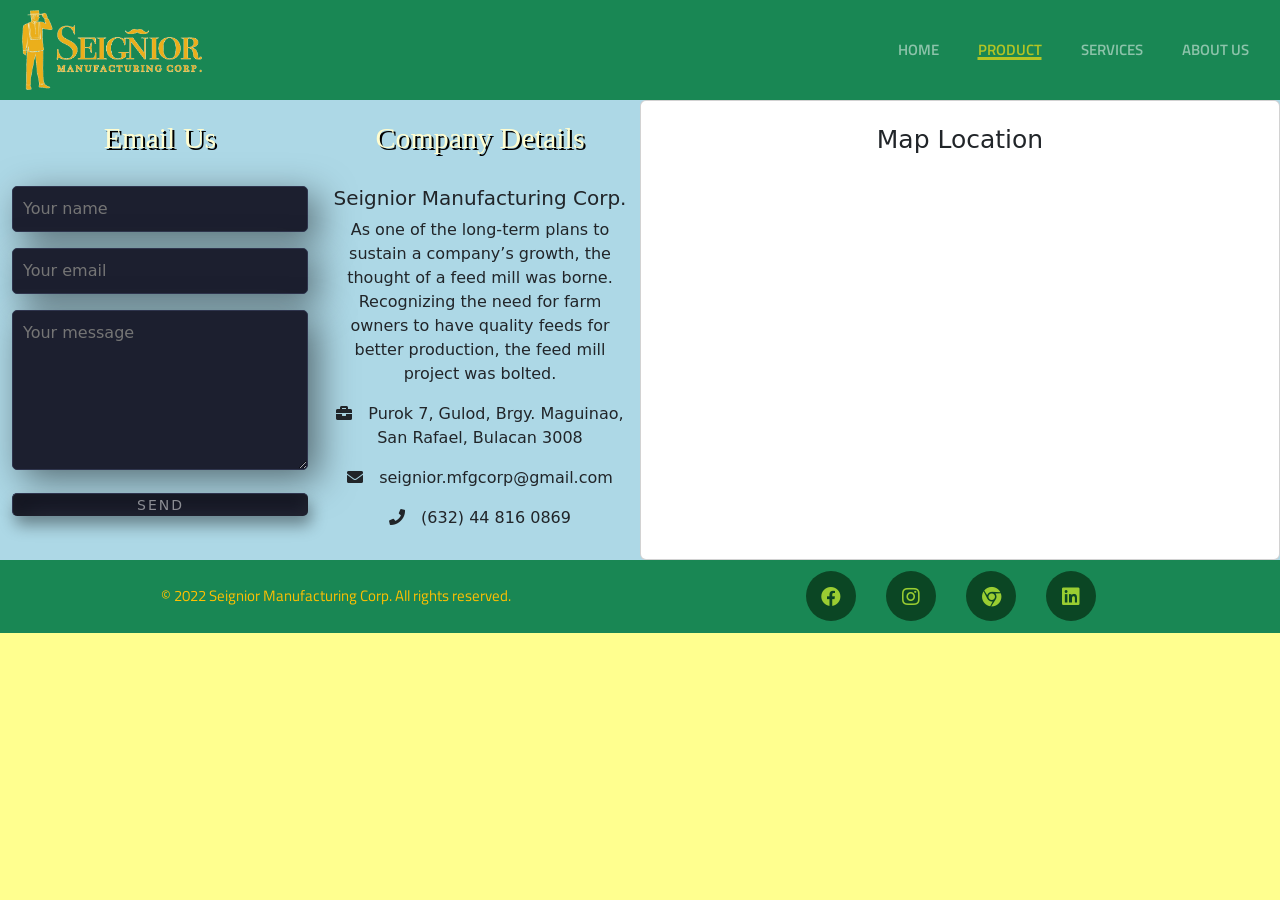
==== products.html @ 4b82790b "first commit" ====
<!DOCTYPE html>
<html lang="en">
<head>
    <meta charset="UTF-8">
    <meta name="viewport" content="width=device-width, initial-scale=1.0">
    <title>Product - Seignior Manufacturing Corp</title>
    <link rel="icon" type="image/png" href="icon.png">
		<link href="https://cdn.jsdelivr.net/npm/bootstrap@5.3.2/dist/css/bootstrap.min.css" rel="stylesheet">
		<link href="SMC.css" rel="stylesheet" type="text/css">
		<link rel="stylesheet" href="https://cdnjs.cloudflare.com/ajax/libs/font-awesome/4.7.0/css/font-awesome.min.css">
		<script src="https://cdn.jsdelivr.net/npm/bootstrap@5.3.2/dist/js/bootstrap.bundle.min.js"></script>
		<link rel="stylesheet" href="https://cdnjs.cloudflare.com/ajax/libs/font-awesome/4.7.0/css/font-awesome.min.css">
		<link href="https://fonts.googleapis.com/css?family=Hind+Siliguri" rel="stylesheet">
		<link rel="stylesheet" href="https://use.fontawesome.com/releases/v5.6.3/css/all.css" integrity="sha384-UHRtZLI+pbxtHCWp1t77Bi1L4ZtiqrqD80Kn4Z8NTSRyMA2Fd33n5dQ8lWUE00s/" crossorigin="anonymous">
</head>
<body>
    <header>
        <nav>
            <div class="container-fluid" >
                <div class="row bg-success" >
                    <div class="col"><a href="index.html"><img class="imglogo" src="SMC_Logo.png" alt="Seignior Manufacturing Corporation"></a></div>
                    <div class="col align-self-center justify-content-end nav" id="aNav"> 
                        <a href="index.html">Home</a>
                        <a href="products.html" class="active">Product</a>
                        <a href="services.html">Services</a>
                        <a href="about.html">About Us</a>
                        <div><a href="#" class="icon" onclick="toggleNavbar()">&#9776;</a></div>
                    </div>
                </div>	
            </div>
        </nav>
    </header>

    <div class="container-fluid" style="background: lightblue">
        <div class="row">
        <div class="col-sm-3">
            <div class="widget">
                <h5 class="footer-title">Email Us</h5>
                <div>
                    <div role="form" class="wpcf7" id="wpcf7-f4-o1" lang="en-US" dir="ltr">
                        <form method="post" class="wpcf7-form" novalidate="novalidate">
                            <div class="contact-form-footer">
                                <p><span class="wpcf7-form-control-wrap your-first-name"><input type="text" name="your-first-name" value="" size="40" class="wpcf7-form-control wpcf7-text" aria-invalid="false" placeholder="Your name"></span></p>
                                <p><span class="wpcf7-form-control-wrap your-email_1"><input type="email" name="your-email_1" value="" size="40" class="wpcf7-form-control wpcf7-text wpcf7-email wpcf7-validates-as-email" aria-invalid="false" placeholder="Your email"></span></p>
                                <p><span class="wpcf7-form-control-wrap your-message"><textarea name="your-message" cols="40" rows="10" class="wpcf7-form-control wpcf7-textarea" aria-invalid="false" placeholder="Your message"></textarea></span></p>
                                <div><input type="submit" value="Send" class="wpcf7-form-control wpcf7-submit"><span class="ajax-loader"></span></div>
                            </div>
                        </form>
                    </div>
                </div>
            </div>
        </div>
        
        <div class="col-sm-3">
            <div class="widget">
                <h5 class="footer-title">Company Details</h5>
                <div>
                    <h5>Seignior Manufacturing Corp.</h5>
                    <p>As one of the long-term plans to sustain a company’s growth, the thought of  a feed mill was borne. Recognizing the need for farm owners to have quality feeds for better production, the feed mill project was bolted.</p>
                </div>
                <div>
                    <p><i class="fas fa-briefcase me-3"></i>Purok 7, Gulod, Brgy. Maguinao, San Rafael, Bulacan 3008</p>
                    <p><i class="fas fa-envelope me-3"></i>seignior.mfgcorp@gmail.com</p>
                    <p><i class="fas fa-phone me-3"></i>(632) 44 816 0869</p>
                    
                </div>
            </div>
        </div>
        
        <div class="card w-50 p-2">
            <div class="card-body">
                <h5 class="card-title" style="text-align:center;font-size:25px">Map Location</h5>
            <iframe src="https://www.google.com/maps/embed?pb=!1m14!1m8!1m3!1d2291.3309019456483!2d120.94254202646202!3d15.018003918458671!3m2!1i1024!2i768!4f13.1!3m3!1m2!1s0x339701e9f4d26cd3%3A0xb255723d6d489762!2sSeignior%20Manufacturing%20Corporation!5e0!3m2!1sen!2sph!4v1708484014657!5m2!1sen!2sph" width="100%" height="90%" style="border:0;" allowfullscreen="" loading="lazy" referrerpolicy="no-referrer-when-downgrade"></iframe>
            </div>
        </div>
        
    </div>
    </div>
    
    <footer>
        <div class="container-fluid">
            <div class="row bg-success justify-content-center" style="padding: 25px">
                <div class="col align-self-center" style="font-size: 15px">© 2022 Seignior Manufacturing Corp. All rights reserved.</div>
                <div class= "col align-self-center socmed">
                    <ul>
                        <li>
                          <a href="#">
                            <i class="fab fa-facebook"></i>
                          </a>
                        </li>
                        <li>
                          <a href="#">
                            <i class="fab fa-instagram"></i>
                          </a>
                          </li>
                        <li>
                          <a href="#">
                            <i class="fab fa-chrome"></i>
                          </a>
                          
                        </li>
                        <li>
                          <a href="#">
                            <i class="fab fa-linkedin"></i>
                          </a> 
                        </li>
                      </ul>
                </div>	
            </div>
        </div>
    </footer>
        
    <script>
    function toggleNavbar() {
    var x = document.getElementById("aNav");
        if (x.className === "nav") {
            x.className += " responsive";
        } else {
             x.className = "nav";
        }
    } </script>
    <script src="https://cdn.jsdelivr.net/npm/@popperjs/core@2.11.8/dist/umd/popper.min.js" integrity="sha384-I7E8VVD/ismYTF4hNIPjVp/Zjvgyol6VFvRkX/vR+Vc4jQkC+hVqc2pM8ODewa9r" crossorigin="anonymous"></script>
    <script src="https://cdn.jsdelivr.net/npm/bootstrap@5.3.2/dist/js/bootstrap.min.js" integrity="sha384-BBtl+eGJRgqQAUMxJ7pMwbEyER4l1g+O15P+16Ep7Q9Q+zqX6gSbd85u4mG4QzX+" crossorigin="anonymous"></script>
    <script src="https://cdn.jsdelivr.net/npm/bootstrap@5.3.2/dist/js/bootstrap.bundle.min.js"></script>
    
</body>
</html>
---- SMC.css ----
@import url('https://fonts.googleapis.com/css?family=Titillium+Web:400,600');
@import url("https://fonts.googleapis.com/css?family=Raleway:400,400i,700");
@import url(https://db.onlinewebfonts.com/c/5c7613702e980cd8899ec6d18b162b59?family=sc);
@import url("https://fonts.googleapis.com/css?family=Montserrat&display=swap");
@import url("https://fonts.googleapis.com/css2?family=Inter:wght@400;700&display=swap");

body{
	background-color:#FFFF8F;
  margin: 0;
  padding: 0;
  display: flex;
  flex-direction: column;
  min-height: 100vh;
}

video {
  object-fit: cover; 
  position: absolute;
  height: auto;
  width: 100%;
  top: 0;
  left: 0;
  opacity:0.6;
}

footer{
  text-align: center;
  font-family: Titillium Web;
  font-size:20px;
  color:#FFC000;
}

.imglogo{
	position: relative;
	display: flex;
	padding: 10px;
	justify-content:center;
	align-items: center;
	width:200px;
	height:100px;
}

.socmed{
  display:block;
  position:relative;
  padding: 5px;
  text-decoration: none;
}
.nav {
  font-family: Titillium Web;
  text-transform: uppercase;
  text-align: center;
  font-weight: 600;
  overflow: hidden;

}
.nav * {
  box-sizing: border-box;
  transition: all .35s ease;
}

.nav a {
	float: right;
  display: block;
  padding: 1em 1.3em;
  color: rgba(255,255,255,.5);
  position: relative;
  text-decoration: none;
  font-size: 15px;
}

.nav a:hover {
  color: #FFC000;
}

.nav a.active{
	color: #B4C424;
	text-decoration: underline;
	text-decoration-thickness: 3px;
}

.nav a.active:hover {
	color: #FFC000;
}

.nav .icon {
	display:none;
}

.nav a::before,
.nav a::after {
  content: '';
  height: 14px;
  width: 14px;
  position: absolute;
  transition: all .35s ease;
  opacity: 0;
}

.nav a::before {
  content: '';
  right: 0;
  top: 0;
  border-top: 3px solid #E1C16E;
  border-right: 3px solid #8B8000;
  transform: translate(-100%, 50%);
}

.nav a:after {
  content: '';
  left: 0;
  bottom: 0;
  border-bottom: 3px solid #8B8000;
  border-left: 3px solid #E1C16E;
  transform: translate(100%, -50%)
}

.nav a:hover:before,
.nav a:hover:after{
  transform: translate(0,0);
  opacity: 1;
}

@media screen and (max-width: 816px) {
 .nav a:not(:first-child){
	 display: none;
	 }
 .nav a.icon {
	display: block;
    float: right;
  }
}
@media screen and (max-width: 816px){
  .nav .responsive {
	  position: relative;
  }
  .nav.responsive a.icon {
    position: absolute;
    right: 0;
    top: 0;
  }
	.nav.responsive a {
    float: none;
    display: block;
    text-align: left;
  }
}

.outter{
  width:100%;
  height:100%;
  display:flex;
  flex-direction:column;
  justify-content:center;
}

.video-container {
  height:650px;
  width:100%;
  
  position: relative;
  overflow: hidden;
}

.callout {
  position: relative;
  display: flex;
  color: #FFC000;
  justify-content:center;
  align-items: center;
  flex-direction: column;
  height: 100%;
  text-align: center;
  z-index: 10;
  width: 50%;
  margin:auto;
  text-shadow: 2px 2px #8B8000;
}

.goals{
	font-family: sc;
  position: relative;
  display: flex;
  justify-content:center;
  align-items: center;
  flex-direction: column;
  margin-top: 30px;
  margin-bottom:15px;
}

.companyname{
	font-family: sc;
	font-size: 40px;
}

.desc{
  font-family: Raleway;
  font-weight:400;
  font-size:22px;
}

.team-container {
  position: relative;
  text-align: center;
}

.team-desc{
  position: absolute;
  font-size:25px;
  top: 50%;
  left: 70%;
  transform: translate(-50%, -50%);
}

.eight h1 {
  text-align:center;

  text-transform:uppercase;
  font-size:26px; letter-spacing:1px;
  
  display: grid;
  grid-template-columns: 1fr auto 1fr;
  grid-template-rows: 16px 0;
  grid-gap: 22px;
}

.eight h1:after,.eight h1:before {
  content: " ";
  display: block;
  border-bottom: 2px solid #ccc;
  background-color:#f8f8f8;
}

ul {
  margin: 0;
  padding: 0;
  display: flex;
  position: absolute;
  top: 50%;
  left: 50%;
  transform: translate(-50%, -50%);
}

ul li {
  list-style: none;
  margin: 0 15px;
}

ul li a {
  position: relative; 
  display: block;
  width: 50px;
  height: 50px;
  text-align: center;
  line-height: 51px;
  background: rgb(11, 70, 36);
  border-radius: 50%;
  font-size: 20px;
  color: yellowgreen;
  transition: .5s;
}

ul li a::before {
  content: '';
  position: absolute;
  top: 0;
  left: 0;
  width: 100%;
  height: 100%;
  border-radius: 50%;
  background: #ffee10;
  transition: .5s;
  transform: scale(.9);
  z-index: -1;
}

ul li a:hover::before {
  transform: scale(1);
  box-shadow: 0 0 15px #ffee10;
}

.container-goals {
	position: relative;
	top: 0;
	left: 0;
	right: 0;
	bottom: 0;
	width: 100%;
	display: block;
	align-items: center;
	justify-content: center;
	padding: 5px;

}

.post {
	display: flex;
	text-decoration: none;
	color: inherit;
  border-radius: 30px;
	max-width: 400px;
  height: 100%;
	position: relative;
	padding: 2rem;
	box-shadow: inset 0 0 0 4px #000, inset -4px -4px 0 6px #B4C424;
	background-color:#FFC000;
	cursor: pointer; 
	&:before {
		position: absolute; 
		left: 0;
		bottom: 0;
		content: "";
		display: block;
		width: 100%;
		height: 100%;
		background-color: rgb(11, 70, 36);
		transform: scaleY(0);
		transition: .4s ease-out;
    border-radius: 30px;
	}
	
	&:hover {
		.post-title {
			color: #FFF;
		}
		&:before {
			transform: scaleY(1);
      
		}
	}
}

.post-title {
	position: relative;
	font-size: 20px;
	font-weight: 700;
	line-height: 1.333;
	transition: .4s ease-out;
}

.image-border {
	width: 300px;
	height: 300px;
	background-color: #eee;
	background-image:  url('SMC_Plant.png');
	position: relative;
	z-index: 1;
	
	&:after {
		content: '';
		position: absolute;
		width: 290px;
		height:290px;
		left: 5px;
		top: 5px;
		background-color: #fff;
	}
	
	.main-image {
		position: absolute;
		width: 290px;
		height:290px;
		left: 5px;
		top: 5px;
		background-image: url('SMC_Plant.png');
		background-size: 300px 300px;
		background-position: center center;
		z-index: 2;
		transition: .5s cubic-bezier(.5,.03,.41,1);
	}
	
	&:hover > .main-image {
		transform: translate(-15px, -15px);
		transition: .5s cubic-bezier(.5,.03,.41,1);
	}
}

ul li a:hover {
  color: #ffee10;
  box-shadow: 0 0 5px #ffee10;
  text-shadow: 0 0 5px #ffee10;
}

* {
-webkit-box-sizing: border-box;
        box-sizing: border-box;
}


.vision{
  color: yellow;
}

.mission{
  color: orange;
}

.core-values{
  color: rgb(232, 178, 178);
}

.wrapper{
width: 90%;
margin: auto;
max-width: 80rem;
padding: 30px;
}

.cols{
display: -webkit-box;
display: -ms-flexbox;
display: flex;
-ms-flex-wrap: wrap;
    flex-wrap: wrap;
-webkit-box-pack: center;
    -ms-flex-pack: center;
}

.col_col{
width: calc(25% - 2rem);
margin: 1rem;
cursor: pointer;
}

.container{
-webkit-transform-style: preserve-3d;
        transform-style: preserve-3d;
-webkit-perspective: 1000px;
        perspective: 1000px;
}

.front,
.back{
background-size: cover;
box-shadow: 0 4px 8px 0 rgba(0,0,0,0.25);
border-radius: 10px;
background-position: center;
-webkit-transition: -webkit-transform .7s cubic-bezier(0.4, 0.2, 0.2, 1);
transition: -webkit-transform .7s cubic-bezier(0.4, 0.2, 0.2, 1);
-o-transition: transform .7s cubic-bezier(0.4, 0.2, 0.2, 1);
transition: transform .7s cubic-bezier(0.4, 0.2, 0.2, 1);
transition: transform .7s cubic-bezier(0.4, 0.2, 0.2, 1), -webkit-transform .7s cubic-bezier(0.4, 0.2, 0.2, 1);
-webkit-backface-visibility: hidden;
        backface-visibility: hidden;
text-align: center;
min-height: 280px;
height: auto;
border-radius: 10px;
color: #fff;
font-size: 1.5rem;
}

.back{
background: #cedce7;
background: -webkit-linear-gradient(45deg,  #cedce7 0%,#2f9e16 100%);
background: -o-linear-gradient(45deg,  #cedce7 0%,#2f9e16 100%);
background: linear-gradient(45deg,  #cedce7 0%, #2f9e16 100%);
}

.front:after{
position: absolute;
  top: 0;
  left: 0;
  z-index: 1;
  width: 100%;
  height: 100%;
  content: '';
  display: block;
  opacity: .6;
  background-color: #000;
  -webkit-backface-visibility: hidden;
          backface-visibility: hidden;
  border-radius: 10px;
}
.container:hover .front,
.container:hover .back{
  -webkit-transition: -webkit-transform .7s cubic-bezier(0.4, 0.2, 0.2, 1);
  transition: -webkit-transform .7s cubic-bezier(0.4, 0.2, 0.2, 1);
  -o-transition: transform .7s cubic-bezier(0.4, 0.2, 0.2, 1);
  transition: transform .7s cubic-bezier(0.4, 0.2, 0.2, 1);
  transition: transform .7s cubic-bezier(0.4, 0.2, 0.2, 1), -webkit-transform .7s cubic-bezier(0.4, 0.2, 0.2, 1);
}

.back{
  position: absolute;
  top: 0;
  left: 0;
  width: 100%;
}

.inner{
  -webkit-transform: translateY(-50%) translateZ(60px) scale(0.94);
          transform: translateY(-50%) translateZ(60px) scale(0.94);
  top: 50%;
  position: absolute;
  left: 0;
  width: 100%;
  padding: 2rem;
  -webkit-box-sizing: border-box;
          box-sizing: border-box;
  outline: 1px solid transparent;
  -webkit-perspective: inherit;
          perspective: inherit;
  z-index: 2;
}

.container .back{
  -webkit-transform: rotateY(180deg);
          transform: rotateY(180deg);
  -webkit-transform-style: preserve-3d;
          transform-style: preserve-3d;
          color: lightcyan;
}

.container .front{
  -webkit-transform: rotateY(0deg);
          transform: rotateY(0deg);
  -webkit-transform-style: preserve-3d;
          transform-style: preserve-3d;
}

.container:hover .back{
-webkit-transform: rotateY(0deg);
        transform: rotateY(0deg);
-webkit-transform-style: preserve-3d;
        transform-style: preserve-3d;
}

.container:hover .front{
-webkit-transform: rotateY(-180deg);
        transform: rotateY(-180deg);
-webkit-transform-style: preserve-3d;
        transform-style: preserve-3d;
}

.front .inner p{
font-size: 2rem;
margin-bottom: 2rem;
position: relative;
}

.front .inner p:after{
content: '';
width: 4rem;
height: 2px;
position: absolute;
background: rgba(255, 255, 255, 0.907);
display: block;
left: 0;
right: 0;
margin: 0 auto;
bottom: -.75rem;
}

.front .inner span{
color: rgba(255, 255, 255, 0.907);
font-family: 'Montserrat';
font-weight: 300;
}

@media screen and (max-width: 64rem){
.col_col{
  width: calc(33.333333% - 2rem);
}
}

@media screen and (max-width: 48rem){
.col_col{
  width: calc(50% - 2rem);
}
}

@media screen and (max-width: 32rem){
.col_col{
  width: 100%;
  margin: 0 0 2rem 0;
}
}

.text-animation{
  padding: 0;
  margin: 0;
}

.text-animation h1{
  font-family: "Montserrat Medium";
  max-width: 40ch;
  text-align: center;
  transform: scale(0.94);
  animation: scale 3s forwards cubic-bezier(0.5, 1, 0.89, 1);
}
@keyframes scale {
  100% {
    transform: scale(1);
  }
}

.text-animation span {
  display: inline-block;
  opacity: 0;
  filter: blur(4px);
}

.text-animation span:nth-child(1) {
  animation: fade-in 0.8s 0.1s forwards cubic-bezier(0.11, 0, 0.5, 0);
}

@keyframes fade-in {
  100% {
    opacity: 1;
    filter: blur(0);
  }
}

.line {
  width: 100%;
  height: 4rem;
  overflow: hidden;
  border: 0px solid black;
  padding: 0;
  margin-bottom: 16px;
}

.lineUp {
  animation: 2s anim-lineUp ease-out;
}

@keyframes anim-lineUp {
  0% {
    opacity: 0;
    transform: translateY(80%);
  }
  20% {
    opacity: 0;
  }
  50% {
    opacity: 1;
    transform: translateY(0%);
  }
  100% {
    opacity: 1;
    transform: translateY(0%);
  }
}

.widget {
  margin-bottom: 30px;
	text-align:center;
	align-items:center;
}

.footer-title {
	font-family: sc;
	margin-top:20px;
    margin-bottom: 15px;
	text-align:center;
    color: #FFFDD0;
    font-weight: 500;
    text-transform: capitalize;
    padding-bottom: 15px;
    font-size: 30px;
    position: relative;
	text-shadow: 2px 2px black;
}


.wpcf7-form-control-wrap .wpcf7-form-control {
    padding: 10px !important;
    width: 100%;
}

.wpcf7-form-control-wrap input {
    background: #1c1f2f;
    overflow: hidden;
    border: 1px solid #2e344d;
    background-color: #1c1f2f;
    box-shadow: 10px 10px 36px rgb(0,0,0,0.5), -13px -13px 23px rgba(255,255,255, 0.03);
    border-radius: 5px;
    transition: all 0.3s ease-in-out 0s;
}

.wpcf7-form-control-wrap input:hover {
    background-color: transparent;
    box-shadow: 10px 10px 36px rgb(0,0,0,0.5), -13px -13px 23px rgba(255,255,255, 0.03), inset 14px 14px 70px rgb(0,0,0,0.2), inset -15px -15px 30px rgba(255,255,255, 0.04);
    border-color: rgba(255, 255, 255, 0.2);
    color: white;
}

.wpcf7 .wpcf7-form .contact-form-footer textarea {
    height: 160px;
    width: 100%;
}

.wpcf7-form-control-wrap textarea:hover {
    background-color: transparent;
    box-shadow: 10px 10px 36px rgb(0,0,0,0.5), -13px -13px 23px rgba(255,255,255, 0.03), inset 14px 14px 70px rgb(0,0,0,0.2), inset -15px -15px 30px rgba(255,255,255, 0.04);
    border-color: rgba(255, 255, 255, 0.2);
    color: white;
}

.wpcf7-form-control-wrap textarea {
    background: #1c1f2f;
    overflow: hidden;
    border: 1px solid #2e344d;
    background-color: #1c1f2f;
    box-shadow: 10px 10px 36px rgb(0,0,0,0.5), -13px -13px 23px rgba(255,255,255, 0.03);
    border-radius: 5px;
    transition: all 0.3s ease-in-out 0s;
}

textarea {
    overflow: auto;
    resize: vertical;
}

.wpcf7 .wpcf7-form .contact-form-footer .wpcf7-submit {
    width: 100%;
    padding: 11px;
    margin: 0;
    line-height: 0;
}
.wpcf7-form .contact-form-footer .wpcf7-submit {
    background-color: #394050;
    color: #99a9b5;
    border: none;
    cursor: pointer;
    padding: 15px 40px;
    font-size: 14px;
    font-weight: 400;
    transition: all 0.5s;
    letter-spacing: 2px;
    color: rgba(255,255,255,.5);
    box-shadow: none;
    text-transform: uppercase;
    outline: none !important;
    background-color: #1c1f2f;
    border-radius: 5px;
    min-width: 140px;
    /* box-shadow: 10px 10px 36px rgb(0,0,0,0.5), -13px -13px 23px rgba(255,255,255, 0.03), inset 14px 14px 70px rgb(0,0,0,0.2), inset -15px -15px 30px rgba(255,255,255, 0.04); */
    box-shadow: 3px 9px 16px rgb(0,0,0,0.4), -3px -3px 10px rgba(255,255,255, 0.06), inset 14px 14px 26px rgb(0,0,0,0.3), inset -3px -3px 15px rgba(255,255,255, 0.05);
    border-width: 1px 0px 0px 1px;
    border-style: solid;
    border-color: #2e344d;
    transition: all 0.3s ease-in-out 0s;
}

.wpcf7-form button {
    height: 40px;
    line-height: 21px;
    padding: 10px 40px;
    font-size: 15px;
}

.wpcf7-form .contact-form-footer .wpcf7-submit:hover {
    box-shadow: 0 0px 20px rgba(177, 159, 175, 0.7);
    border-color: rgba(255, 6, 224, 0.61);
    background: linear-gradient(to right, rgba(255, 9, 9, 0.12941176470588237), #c000ffb5, rgba(255, 0, 94, 0.14));
    color: white;
}
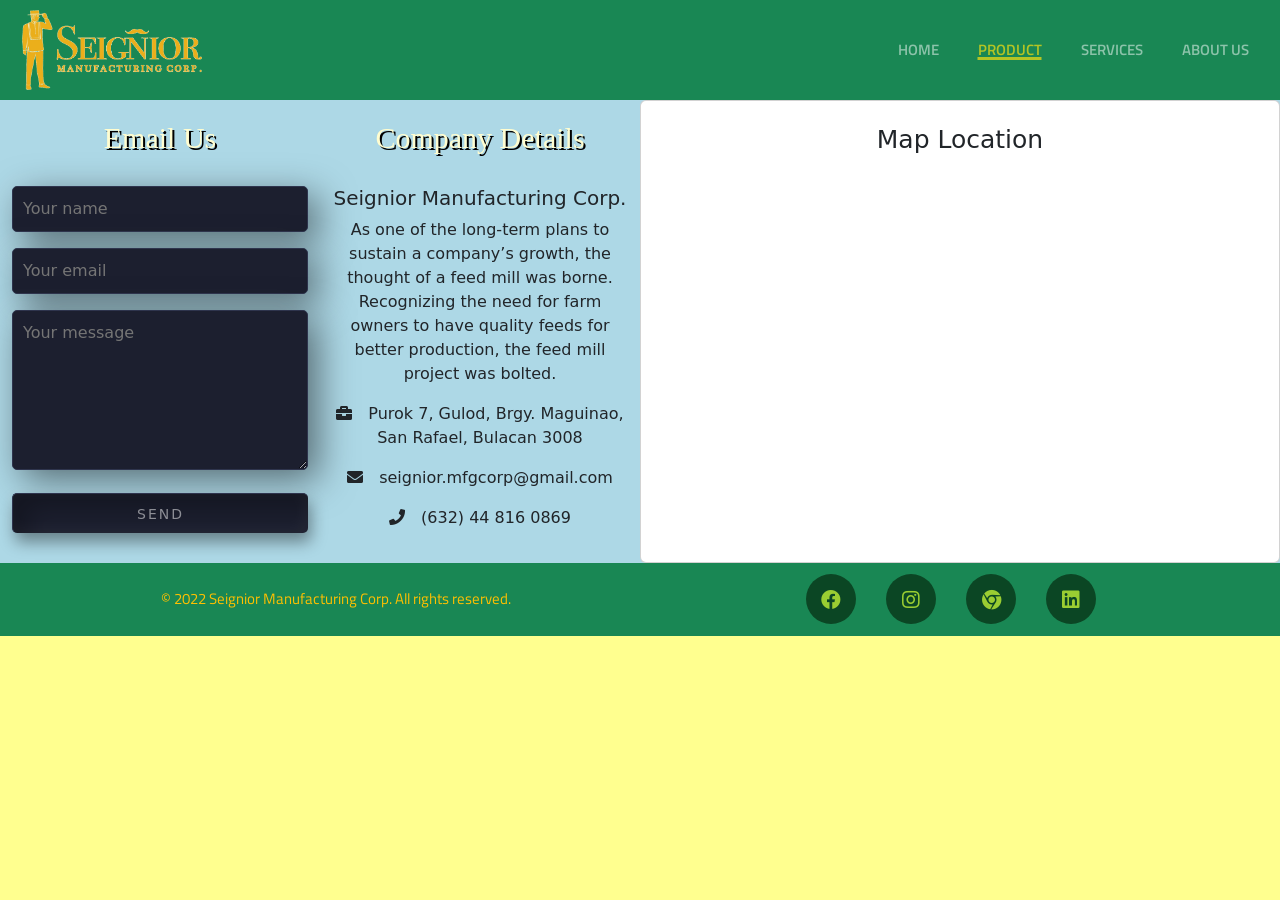
==== commit eddaad14: "Update products.html" ====
--- a/products.html
+++ b/products.html
@@ -43,7 +43,7 @@
                                 <p><span class="wpcf7-form-control-wrap your-first-name"><input type="text" name="your-first-name" value="" size="40" class="wpcf7-form-control wpcf7-text" aria-invalid="false" placeholder="Your name"></span></p>
                                 <p><span class="wpcf7-form-control-wrap your-email_1"><input type="email" name="your-email_1" value="" size="40" class="wpcf7-form-control wpcf7-text wpcf7-email wpcf7-validates-as-email" aria-invalid="false" placeholder="Your email"></span></p>
                                 <p><span class="wpcf7-form-control-wrap your-message"><textarea name="your-message" cols="40" rows="10" class="wpcf7-form-control wpcf7-textarea" aria-invalid="false" placeholder="Your message"></textarea></span></p>
-                                <div><input type="submit" value="Send" class="wpcf7-form-control wpcf7-submit"><span class="ajax-loader"></span></div>
+                                <div><button class="wpcf7-form-control wpcf7-submit" id="submitButton">Send</button></div>
                             </div>
                         </form>
                     </div>
@@ -124,4 +124,4 @@
     <script src="https://cdn.jsdelivr.net/npm/bootstrap@5.3.2/dist/js/bootstrap.bundle.min.js"></script>
     
 </body>
-</html>+</html>
